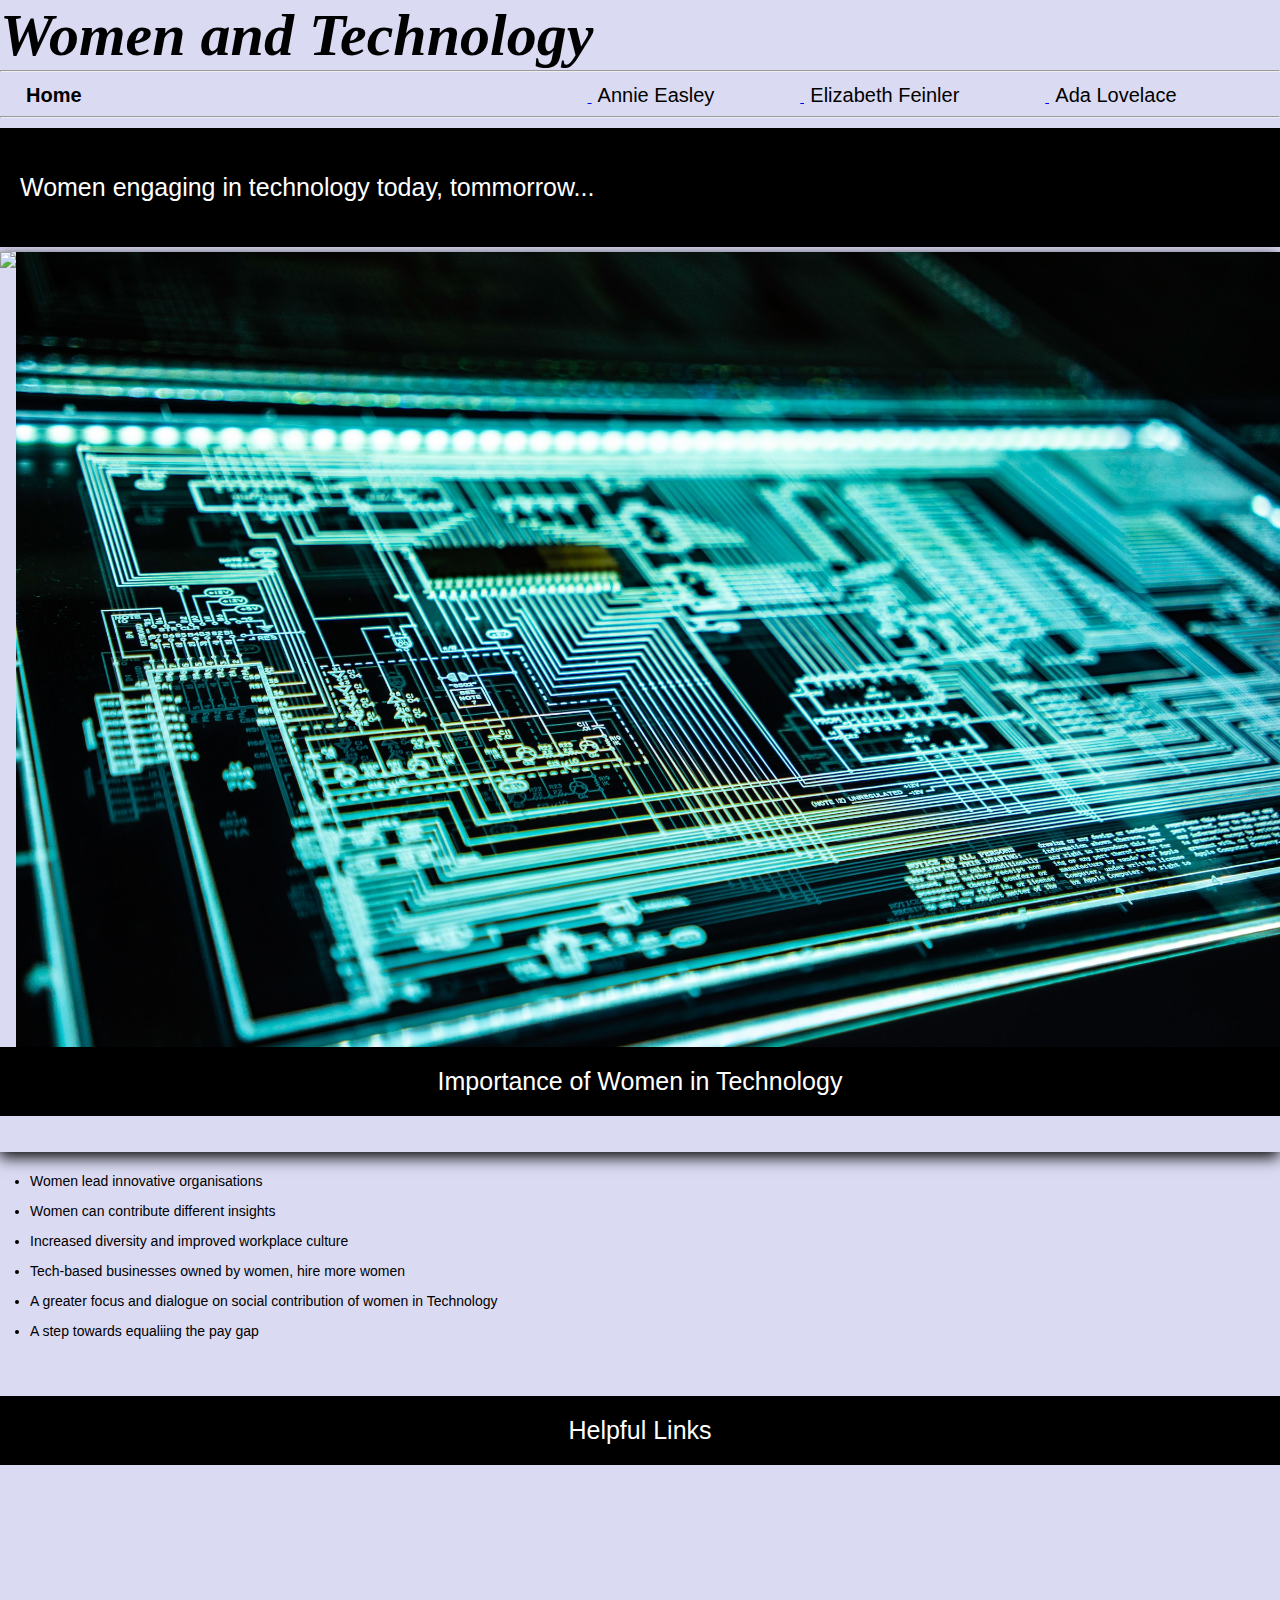
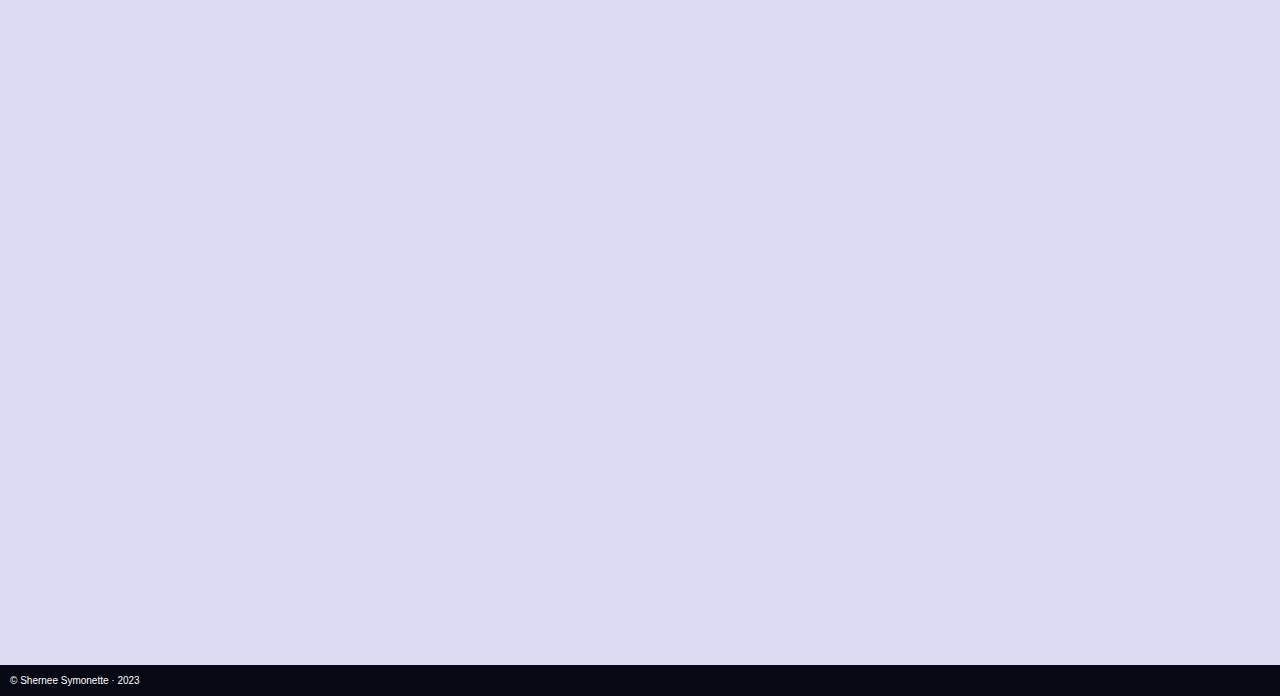
==== index.html @ 0e9a4df2 "Women and Technology" ====
<!DOCTYPE html>
<html>
    <head>
        <link rel="shortcut icon" type="x-icon" href="images/circuit.png">
        <link rel="stylesheet" href="index.css">
        
        <title>WOMEN IN TECH</title>

    </head>

    <body>
        
        <p class="web-top">
            Women and Technology
           
        </p>
        
        <hr>
            <a href="index.html" target="blank">
            <button class="home-button">Home</button>
            </a>

            <a href="annie-content.html" target="blank">
            <button class="Annie-button"> Annie Easley </button>
            </a>

            <a href="eliza-content.html" target="blank">
            <button class="Elizabeth-button"> Elizabeth Feinler </button>
            </a>

            <a href="ada-content.html" target="blank">
             <button class="Ada-button">Ada Lovelace</button>
             </a>

       <hr> 
        
        <div class="header">
            <p> Women engaging in technology today, tommorrow...</p>
        </div>

        <div class="container">
            <div class="wrap">
                <img src="images/ccode.jpg"> 
                <img src="images/cell.jpg">
                <img src="images/helmet.jpg">
                <img src="images/VR.jpg">
            </div>
        </div>

        <div>
            <p class="WIT"> Importance of Women in Technology</p>
        </div>

        <div>
    
            <ul class="list1">
                
            <li>Women lead innovative organisations</li>
            <li>Women can contribute different insights</li>
            <li>Increased diversity and improved workplace culture</li>
            <li>Tech-based businesses owned by women, hire more women</li>
            <li>A greater focus and dialogue on social contribution of women in Technology</li>
            <li>A step towards equaliing the pay gap</li>

            </ul>
        </div>

        <div>
            <h3 class="links">Helpful Links</h3>
        </div>
       
        <div class="CFG">
            <iframe width="560" 
            height="315" 
            src="https://www.youtube.com/embed/qjRnVl9-iJk" 
            title="YouTube video player" 
            frameborder="0" 
            allow="accelerometer; autoplay; clipboard-write; encrypted-media; gyroscope; picture-in-picture" 
            allowfullscreen>
        </iframe>
        </div>

        <div class="W3S">
            <iframe width="560" 
            height="315" 
            src="https://www.youtube.com/embed/ewZ_YWbIWXI" 
            title="YouTube video player" 
            frameborder="0" 
            allow="accelerometer; autoplay; clipboard-write; encrypted-media; gyroscope; picture-in-picture" 
            allowfullscreen>
        </iframe>
        </div>

        <div class="copyright">&#169 Shernee Symonette &#183 2023</div>
           
    </body>
</html>
---- index.css ----
body{
    background-color:rgb(218, 218, 243);
    padding: 0;
    margin: 0;
    box-sizing: border-box;
}

.web-top{
    font-size: 60px;
    font-weight: bold;
    font-style: italic;
    line-height: 30px;
    width: 600px;
    margin-bottom: 20px;
    margin-top: 20px;
}

.home-button{
    font-size: 20px;
    color: black;
    font-weight: bolder;
    background-color:rgb(218, 218, 243);
    margin-right: 500px;
    margin-left: 20px;
    border: none;
    cursor: pointer;
}

.home-button:hover{
    font-size: 20px;
    color: rgb(158, 9, 9);
    margin-top: 3px;
    border: none;
    cursor: pointer
}

.Annie-button{
    font-size: 20px;
    color: black;
    background-color:rgb(218, 218, 243);
    margin-right: 80px;
    margin-top: 3px;
    border: none;
    cursor: pointer;
}

.Annie-button:hover{
    font-size: 20px;
    color: rgb(158, 9, 9);
    margin-top: 3px;
    border: none;
    cursor: pointer
}

.Elizabeth-button{
    font-size: 20px;
    color: black;
    background-color:rgb(218, 218, 243);
    margin-right: 80px;
    margin-top: 3px;
    border: none;
    cursor: pointer;
}

.Elizabeth-button:hover{
    font-size: 20px;
    color: rgb(158, 9, 9);
    margin-top: 3px;
    border: none;
    cursor: pointer
}
    
.Ada-button{
    font-size: 20px;
    color: black;
    background-color:rgb(218, 218, 243);
    margin-top: 3px;
    border: none;
    cursor: pointer;
}

.Ada-button:hover{
    font-size: 20px;
    color: rgb(158, 9, 9);
    margin-top: 3px;
    border: none;
    cursor: pointer
}

.header{
    margin-top: 10px;
    margin-left: 0px;
    margin-bottom: none;
    font-size: 25px;
    font-family: Arial, Helvetica, sans-serif;
    font-weight: lighter;
    background-color:black;
    color:white;
    padding:20px;
    padding-bottom: 20px;
}

.container{
    width: 100%;
    height:100%;
    position: absolute;
    transform: translate(-50%,-50%);
    top: 78%;
    left: 50%;
    overflow: hidden;
    box-shadow: -1px 5px 15px black; 
    background-size: cover;   
    z-index: -100;
}

.wrap{
    width: 100%;
    display: flex;
    animation: slide 16s infinite;
}

img{
    width: 100%;   
}

@keyframes slide{
    0%{
        transform: translateX(0);
    }
    25%{
        transform: translateX(0);
    }
    30%{
        transform: translateX(-100%);
    }
    50%{
        transform: translateX(-100%);
    }
    55%{transform: translateX(-200%);
    }
    75%{
        transform: translateX(-200%);
    }
    80%{
        transform: translateX(-300%);
    }
    100%{
        transform: translateX(-300%);
    }
}

.WIT{
    margin-top: 800px;
    margin-left: 0px;
    margin-bottom: 20px;
    font-size: 25px;
    font-family: Arial, Helvetica, sans-serif;
    font-weight: lighter;
    background-color:black;
    color:white;
    padding:20px;
    text-align: center;
}

.list1{
    font-size: 14px;
    font-family: Arial, Helvetica, sans-serif;
    font-weight: lighter;
    color:black;
    padding:30px;
    line-height: 30px;
    text-align: justify;
}

.links{
    margin-top: 20px;
    margin-left: 0px;
    margin-bottom: 20px;
    font-size: 25px;
    font-family: Arial, Helvetica, sans-serif;
    font-weight: lighter;
    background-color:black;
    color:white;
    padding:20px;
    text-align: center;
}

.CFG{
    float: left;
    margin-left: 50px;
    margin-top: 50px;
}

.W3S{
    float: right;
    margin-right: 50px;
    margin-top: 50px;
}

.copyright{
    margin-top: 800px;
    margin-left: 0px;
    margin-bottom: 0px;
    font-size: 10px;
    font-family: Arial, Helvetica, sans-serif;
    font-weight: lighter;
    background-color:rgb(6, 8, 20);
    color:white;
    padding:10px;
}
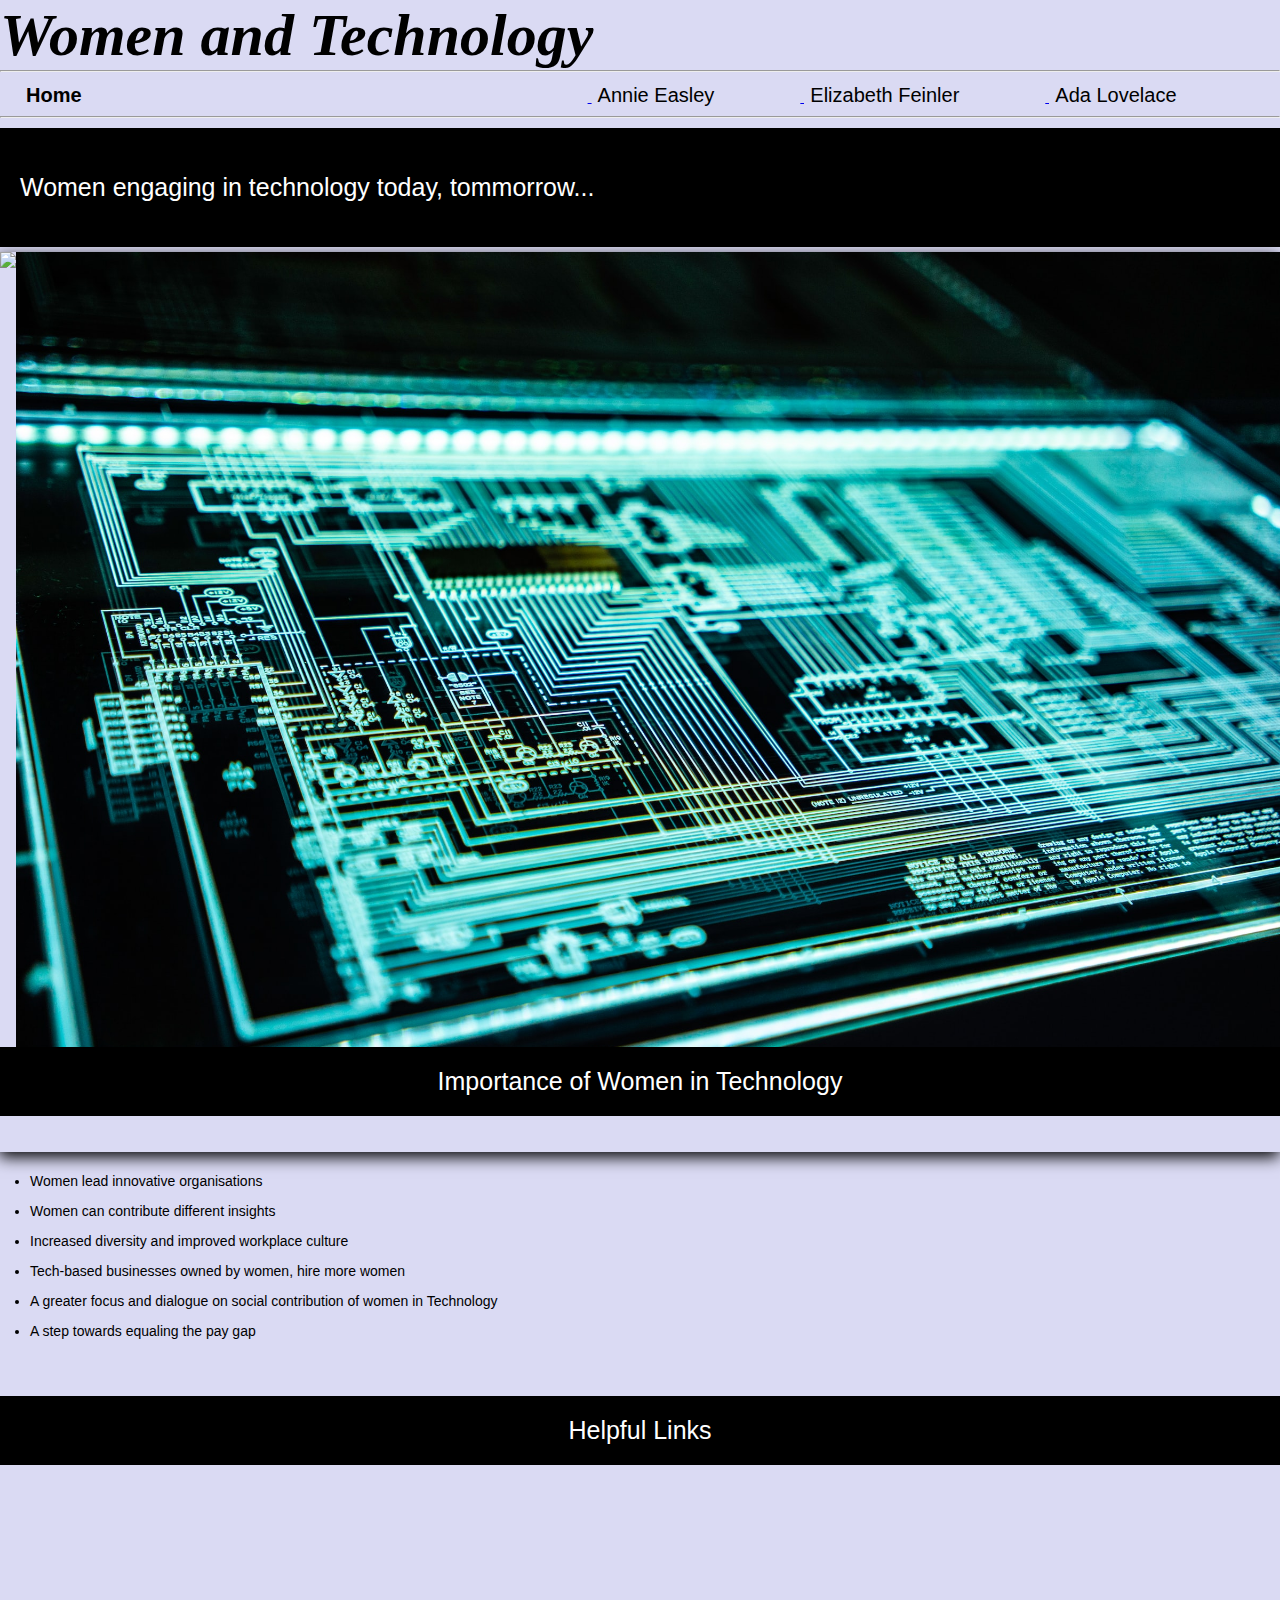
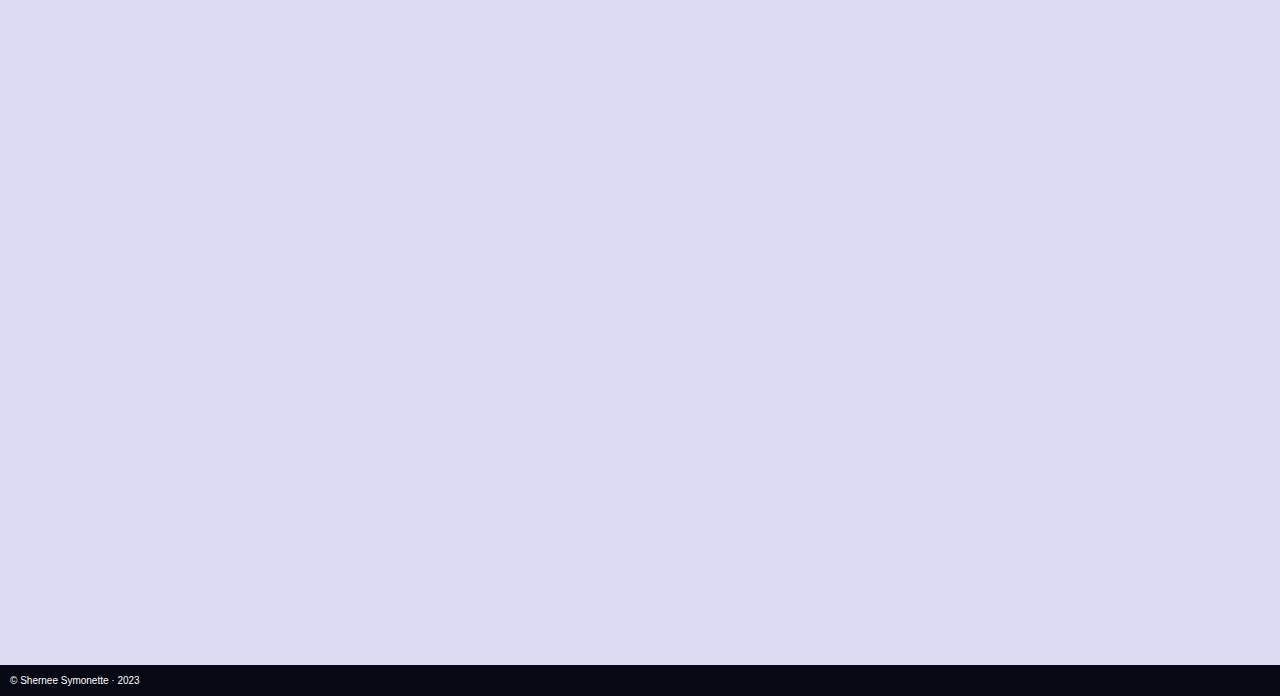
==== commit 97875a9c: "Update index.html" ====
--- a/index.html
+++ b/index.html
@@ -60,7 +60,7 @@
             <li>Increased diversity and improved workplace culture</li>
             <li>Tech-based businesses owned by women, hire more women</li>
             <li>A greater focus and dialogue on social contribution of women in Technology</li>
-            <li>A step towards equaliing the pay gap</li>
+            <li>A step towards equaling the pay gap</li>
 
             </ul>
         </div>
